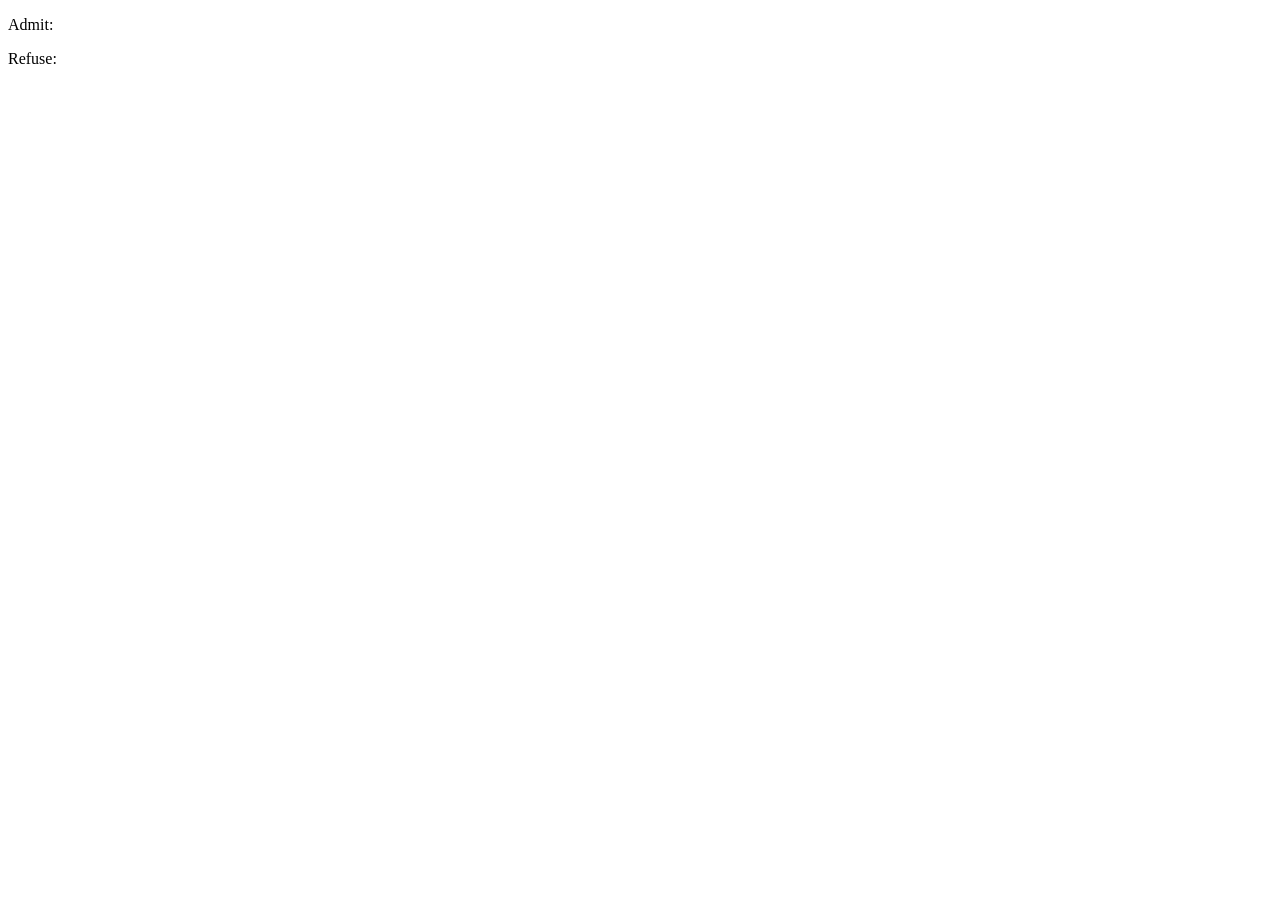
==== index.html @ 958ec830 "Create sumRAnge function with whole number tests" ====
<!DOCTYPE html>
<html lang="en">
  <head>
    <meta charset="UTF-8" />
    <meta name="viewport" content="width=device-width, initial-scale=1.0" />
    <title>Document</title>
  </head>
  <body>
    <div class="output">
      <p class="admitted">Admit:</p>
      <p class="refused">Refuse:</p>
    </div>
  </body>
  <script src="./script.js"></script>
</html>
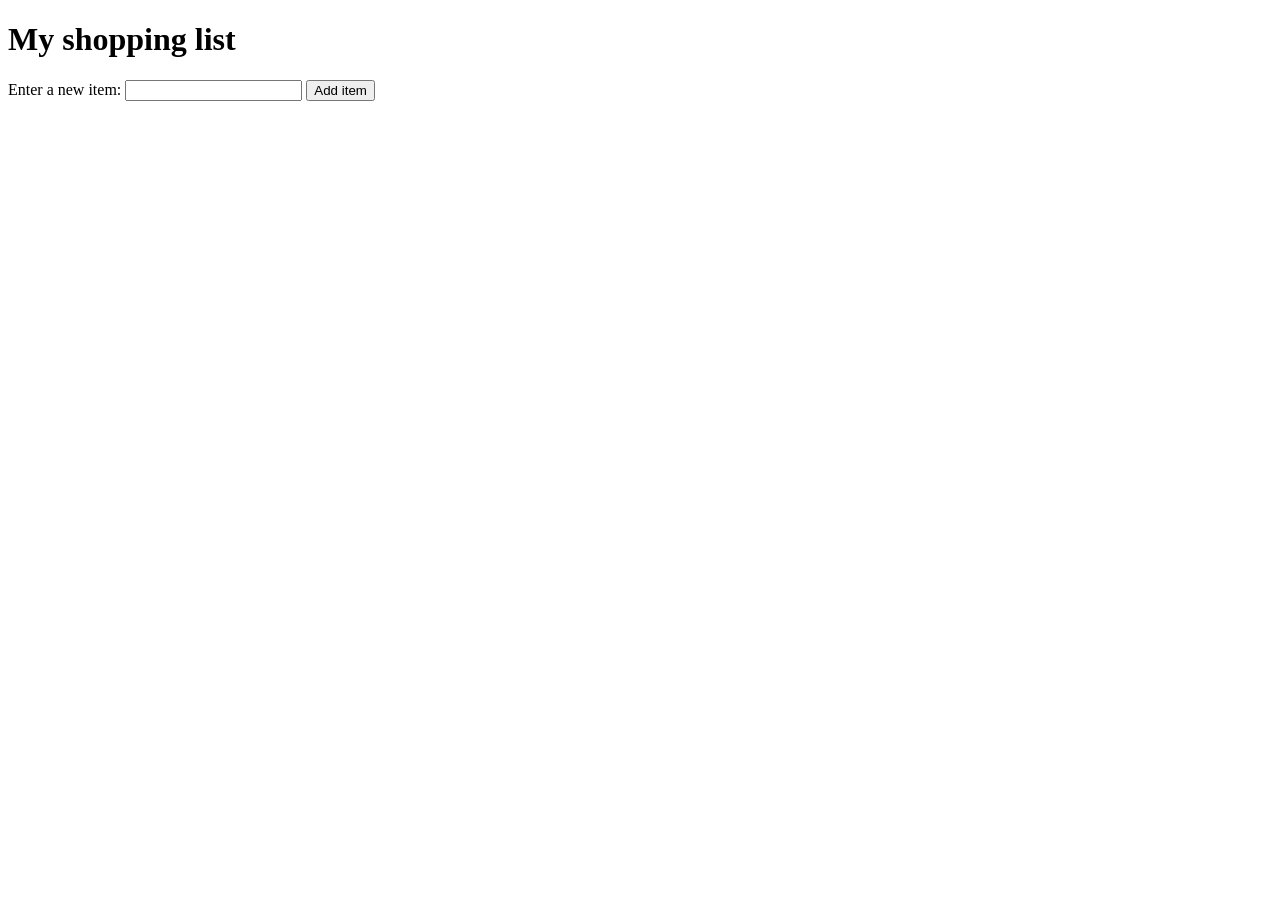
==== commit bf5a8e13: "Create button logic and attach listeners Attach human choice, create button logic, attach listeners " ====
--- a/index.html
+++ b/index.html
@@ -1,15 +1,32 @@
-<!DOCTYPE html>
-<html lang="en">
+<!doctype html>
+<html lang="en-US">
   <head>
-    <meta charset="UTF-8" />
+    <meta charset="utf-8" />
     <meta name="viewport" content="width=device-width, initial-scale=1.0" />
-    <title>Document</title>
+    <title>Shopping list example</title>
+    <style>
+      li {
+        margin-bottom: 10px;
+      }
+
+      li button {
+        font-size: 12px;
+        margin-left: 20px;
+        color: #666;
+      }
+    </style>
   </head>
   <body>
-    <div class="output">
-      <p class="admitted">Admit:</p>
-      <p class="refused">Refuse:</p>
-    </div>
+    <h1>My shopping list</h1>
+
+    <form>
+      <label for="item">Enter a new item:</label>
+      <input type="text" name="item" id="item" />
+      <button>Add item</button>
+    </form>
+
+    <ul></ul>
+
+    <script src="./script.js"></script>
   </body>
-  <script src="./script.js"></script>
 </html>
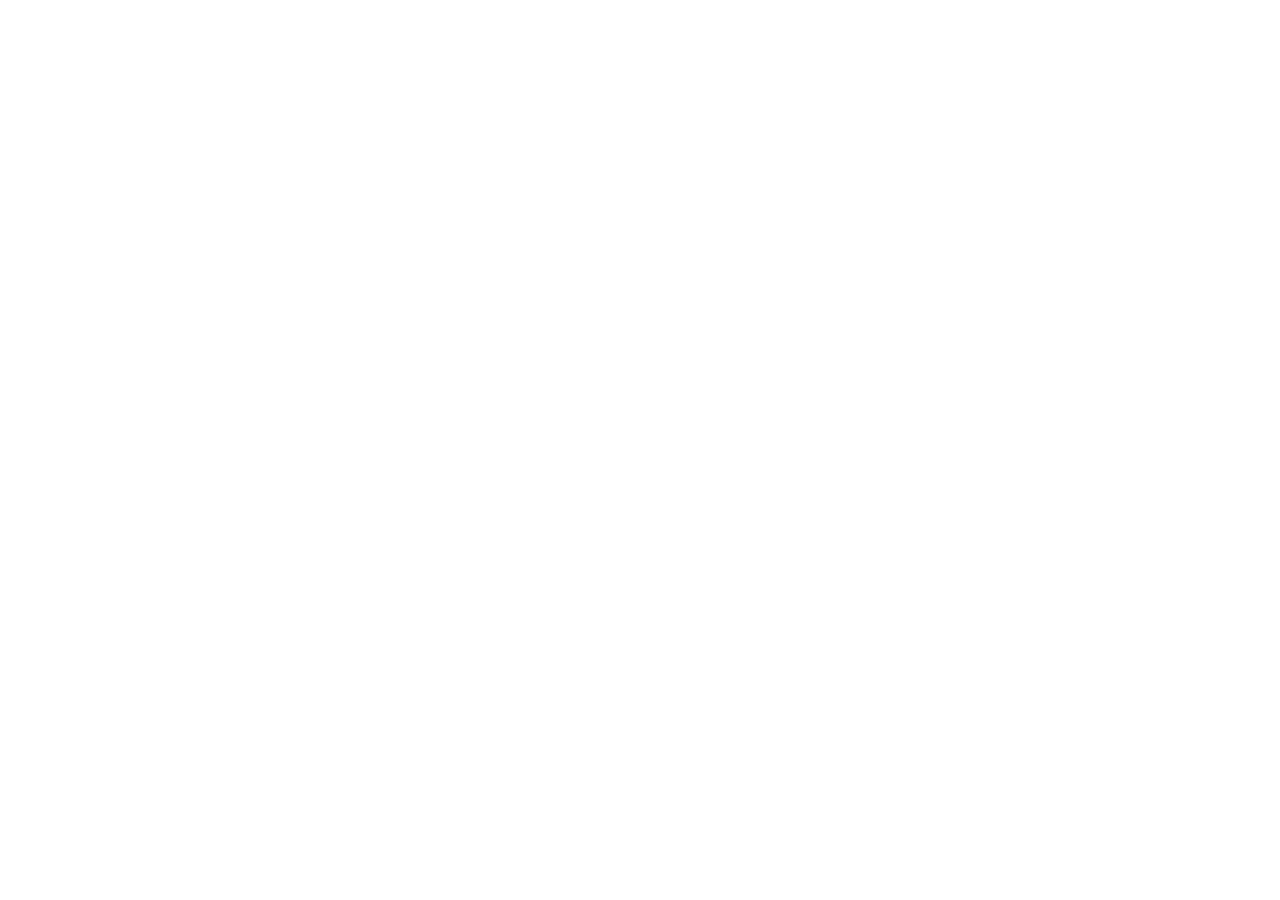
==== commit be6a6090: "Set up starter files for calculator Set up basic HTML for functionality, scrip of add, sub, div, mul" ====
--- a/index.html
+++ b/index.html
@@ -1,32 +1,11 @@
 <!doctype html>
-<html lang="en-US">
+<html lang="en">
   <head>
-    <meta charset="utf-8" />
+    <meta charset="UTF-8" />
     <meta name="viewport" content="width=device-width, initial-scale=1.0" />
-    <title>Shopping list example</title>
-    <style>
-      li {
-        margin-bottom: 10px;
-      }
-
-      li button {
-        font-size: 12px;
-        margin-left: 20px;
-        color: #666;
-      }
-    </style>
+    <title>Document</title>
   </head>
   <body>
-    <h1>My shopping list</h1>
-
-    <form>
-      <label for="item">Enter a new item:</label>
-      <input type="text" name="item" id="item" />
-      <button>Add item</button>
-    </form>
-
-    <ul></ul>
-
     <script src="./script.js"></script>
   </body>
 </html>
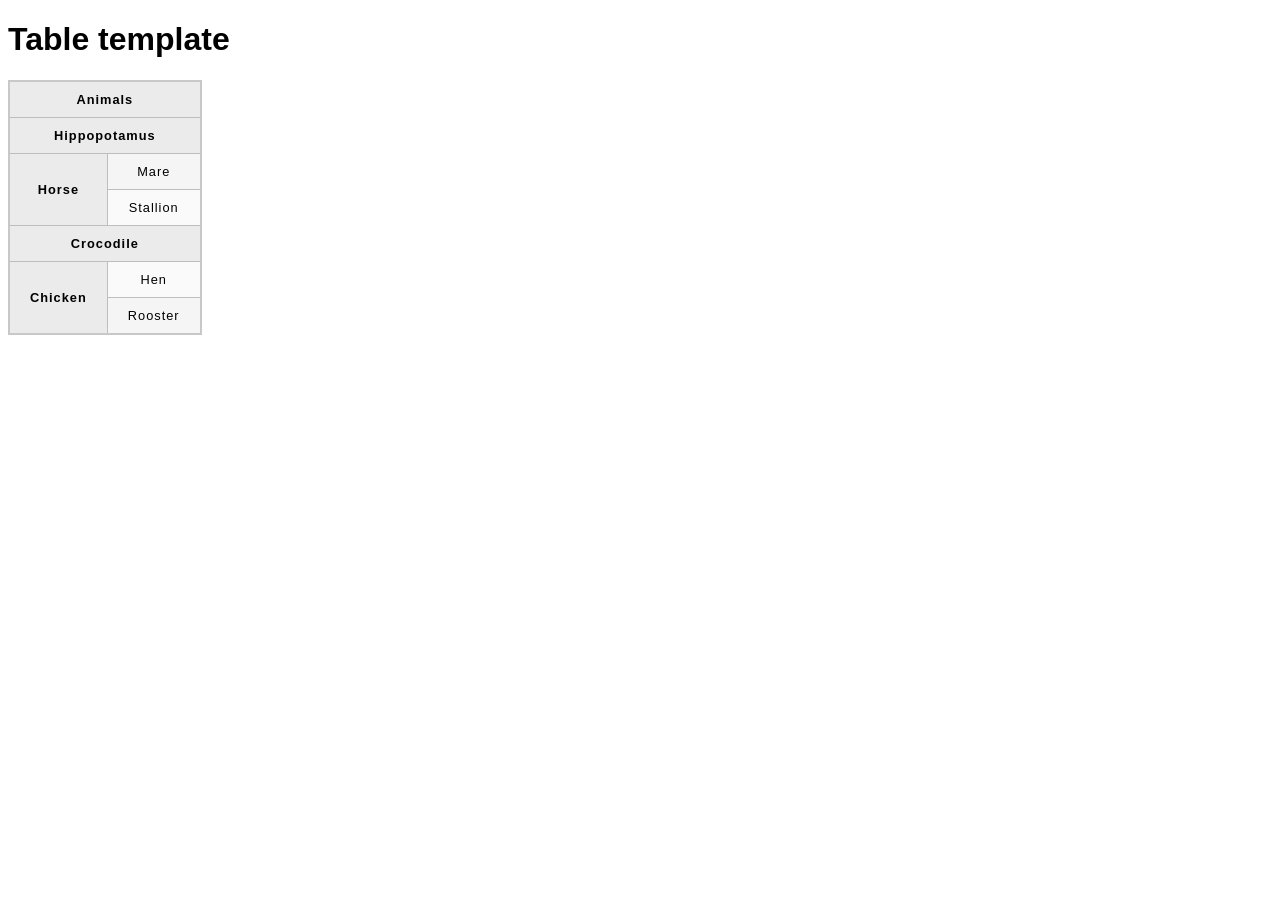
==== commit a7117597: "Starting table practice project" ====
--- a/index.html
+++ b/index.html
@@ -1,11 +1,37 @@
 <!doctype html>
-<html lang="en">
+<html lang="en-US">
   <head>
-    <meta charset="UTF-8" />
-    <meta name="viewport" content="width=device-width, initial-scale=1.0" />
-    <title>Document</title>
+    <meta charset="utf-8" />
+    <meta name="viewport" content="width=device-width" />
+    <title>Table template</title>
+    <link rel="stylesheet" href="./style.css" />
   </head>
   <body>
-    <script src="./script.js"></script>
+    <h1>Table template</h1>
+    <table>
+      <tr>
+        <th colspan="2">Animals</th>
+      </tr>
+      <tr>
+        <th colspan="2">Hippopotamus</th>
+      </tr>
+      <tr>
+        <th rowspan="2">Horse</th>
+        <td>Mare</td>
+      </tr>
+      <tr>
+        <td>Stallion</td>
+      </tr>
+      <tr>
+        <th colspan="2">Crocodile</th>
+      </tr>
+      <tr>
+        <th rowspan="2">Chicken</th>
+        <td>Hen</td>
+      </tr>
+      <tr>
+        <td>Rooster</td>
+      </tr>
+    </table>
   </body>
 </html>
--- a/style.css
+++ b/style.css
@@ -0,0 +1,36 @@
+html {
+  font-family: sans-serif;
+}
+
+table {
+  border-collapse: collapse;
+  border: 2px solid rgb(200, 200, 200);
+  letter-spacing: 1px;
+  font-size: 0.8rem;
+}
+
+td,
+th {
+  border: 1px solid rgb(190, 190, 190);
+  padding: 10px 20px;
+}
+
+th {
+  background-color: rgb(235, 235, 235);
+}
+
+td {
+  text-align: center;
+}
+
+tr:nth-child(even) td {
+  background-color: rgb(250, 250, 250);
+}
+
+tr:nth-child(odd) td {
+  background-color: rgb(245, 245, 245);
+}
+
+caption {
+  padding: 10px;
+}
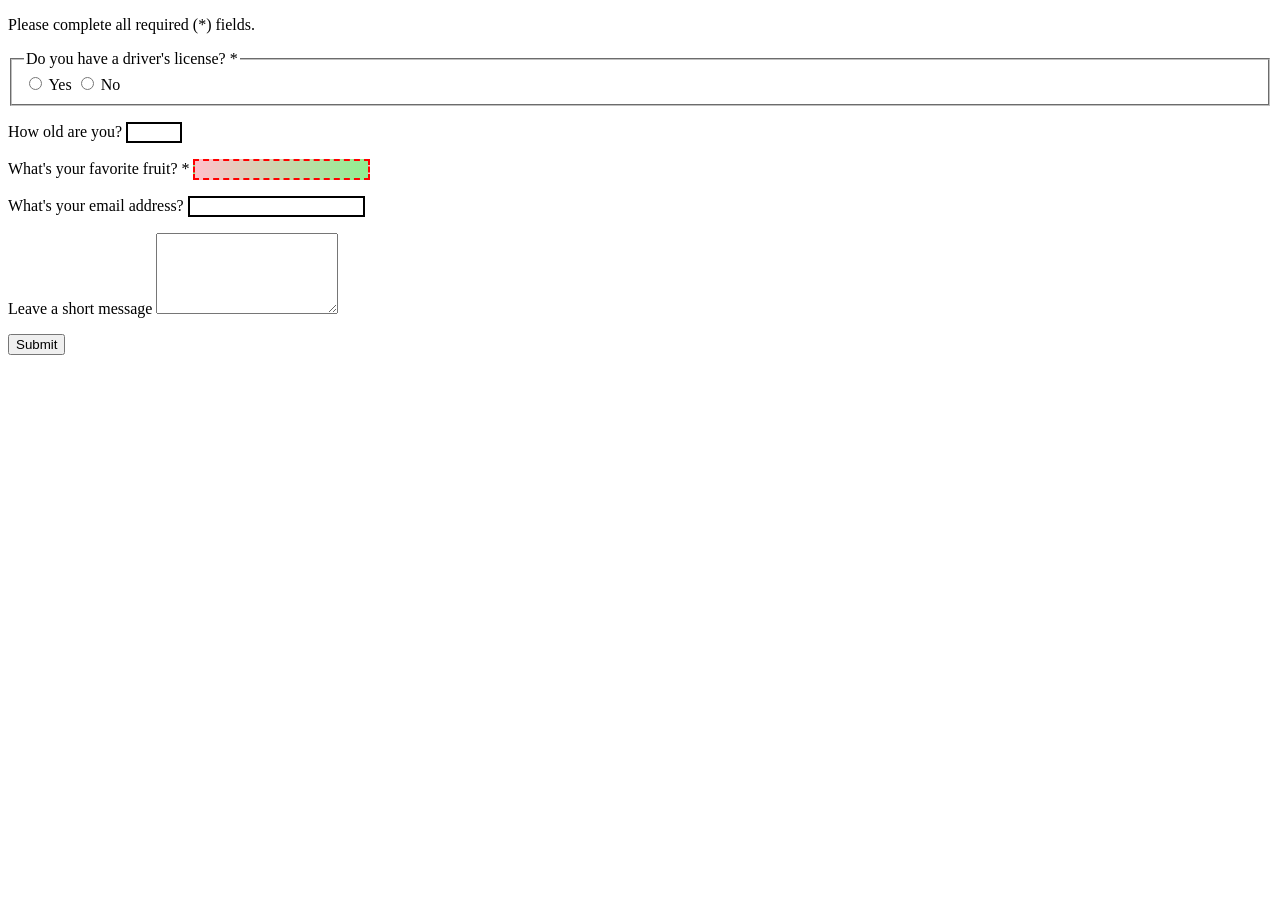
==== commit 2c92e5d4: "Create html structure for form validation exercise Create Html structure for form validation exercis" ====
--- a/index.html
+++ b/index.html
@@ -3,35 +3,66 @@
   <head>
     <meta charset="utf-8" />
     <meta name="viewport" content="width=device-width" />
-    <title>Table template</title>
-    <link rel="stylesheet" href="./style.css" />
+    <title>Favorite fruit start</title>
+    <style>
+      input:invalid {
+        border: 2px dashed red;
+      }
+
+      input:invalid:required {
+        background-image: linear-gradient(to right, pink, lightgreen);
+      }
+
+      input:valid {
+        border: 2px solid black;
+      }
+    </style>
   </head>
+
   <body>
-    <h1>Table template</h1>
-    <table>
-      <tr>
-        <th colspan="2">Animals</th>
-      </tr>
-      <tr>
-        <th colspan="2">Hippopotamus</th>
-      </tr>
-      <tr>
-        <th rowspan="2">Horse</th>
-        <td>Mare</td>
-      </tr>
-      <tr>
-        <td>Stallion</td>
-      </tr>
-      <tr>
-        <th colspan="2">Crocodile</th>
-      </tr>
-      <tr>
-        <th rowspan="2">Chicken</th>
-        <td>Hen</td>
-      </tr>
-      <tr>
-        <td>Rooster</td>
-      </tr>
-    </table>
+    <form>
+      <p>Please complete all required (*) fields.</p>
+      <fieldset>
+        <legend>Do you have a driver's license? *</legend>
+        <input type="radio" required name="driver" id="r1" value="yes" />
+        <label for="r1">Yes</label>
+        <input type="radio" required name="driver" id="r2" value="no" />
+        <label for="r2">No</label>
+      </fieldset>
+      <p>
+        <label for="n1">How old are you?</label>
+        <input type="number" min="12" max="120" step="1" id="n1" name="age" />
+      </p>
+      <p>
+        <label for="t1">What's your favorite fruit? *</label>
+        <input
+          type="text"
+          id="t1"
+          name="fruit"
+          list="l1"
+          required
+          pattern="[Bb]anana|[Cc]herry|[Aa]pple|[Ss]trawberry|[Ll]emon|[Oo]range"
+        />
+        <datalist id="l1">
+          <option>Banana</option>
+          <option>Cherry</option>
+          <option>Apple</option>
+          <option>Strawberry</option>
+          <option>Lemon</option>
+          <option>Orange</option>
+        </datalist>
+      </p>
+      <p>
+        <label for="t2">What's your email address?</label>
+        <input type="email" id="t2" name="email" />
+      </p>
+      <p>
+        <label for="t3">Leave a short message</label>
+        <textarea id="t3" name="msg" maxlength="140" rows="5"></textarea>
+      </p>
+      <p>
+        <button>Submit</button>
+      </p>
+    </form>
   </body>
 </html>
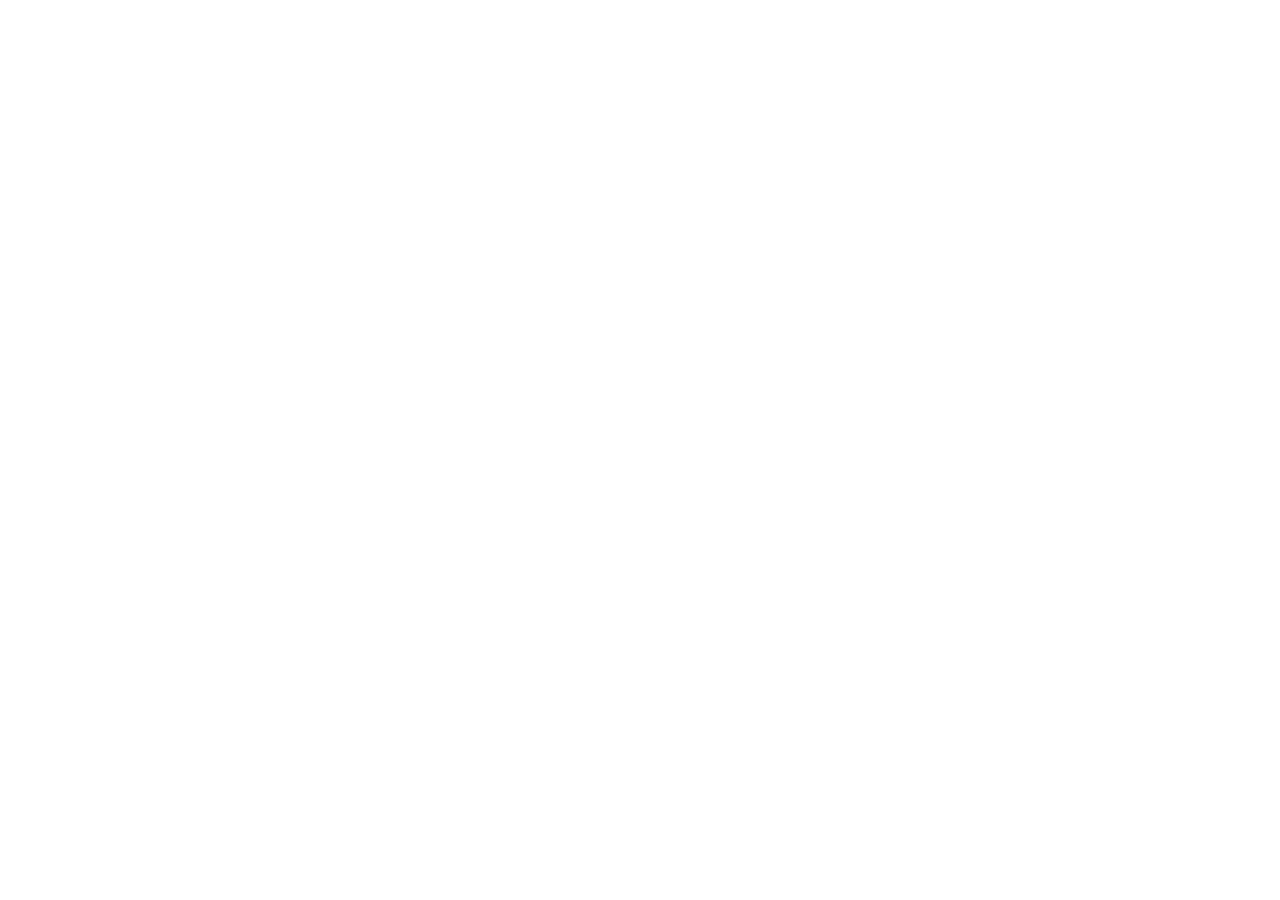
==== commit 0b318835: "Start of the project" ====
--- a/index.html
+++ b/index.html
@@ -1,68 +1,22 @@
 <!doctype html>
-<html lang="en-US">
+<html lang="en">
   <head>
-    <meta charset="utf-8" />
-    <meta name="viewport" content="width=device-width" />
-    <title>Favorite fruit start</title>
-    <style>
-      input:invalid {
-        border: 2px dashed red;
-      }
-
-      input:invalid:required {
-        background-image: linear-gradient(to right, pink, lightgreen);
-      }
-
-      input:valid {
-        border: 2px solid black;
-      }
-    </style>
+    <meta charset="UTF-8" />
+    <meta name="viewport" content="width=device-width,initial-scale=1.0" />
+    <title></title>
+    <!-- <link rel="stylesheet" href="../base.css" /> -->
   </head>
 
   <body>
-    <form>
-      <p>Please complete all required (*) fields.</p>
-      <fieldset>
-        <legend>Do you have a driver's license? *</legend>
-        <input type="radio" required name="driver" id="r1" value="yes" />
-        <label for="r1">Yes</label>
-        <input type="radio" required name="driver" id="r2" value="no" />
-        <label for="r2">No</label>
-      </fieldset>
-      <p>
-        <label for="n1">How old are you?</label>
-        <input type="number" min="12" max="120" step="1" id="n1" name="age" />
-      </p>
-      <p>
-        <label for="t1">What's your favorite fruit? *</label>
-        <input
-          type="text"
-          id="t1"
-          name="fruit"
-          list="l1"
-          required
-          pattern="[Bb]anana|[Cc]herry|[Aa]pple|[Ss]trawberry|[Ll]emon|[Oo]range"
-        />
-        <datalist id="l1">
-          <option>Banana</option>
-          <option>Cherry</option>
-          <option>Apple</option>
-          <option>Strawberry</option>
-          <option>Lemon</option>
-          <option>Orange</option>
-        </datalist>
-      </p>
-      <p>
-        <label for="t2">What's your email address?</label>
-        <input type="email" id="t2" name="email" />
-      </p>
-      <p>
-        <label for="t3">Leave a short message</label>
-        <textarea id="t3" name="msg" maxlength="140" rows="5"></textarea>
-      </p>
-      <p>
-        <button>Submit</button>
-      </p>
-    </form>
+    <script>
+      function createGame(gameName) {
+        let score = 0;
+        return function win() {
+          score++;
+          return `Your name ${gameName} scre is ${score}`;
+        };
+      }
+      const hockeyGame = createGame("Hockey");
+    </script>
   </body>
 </html>
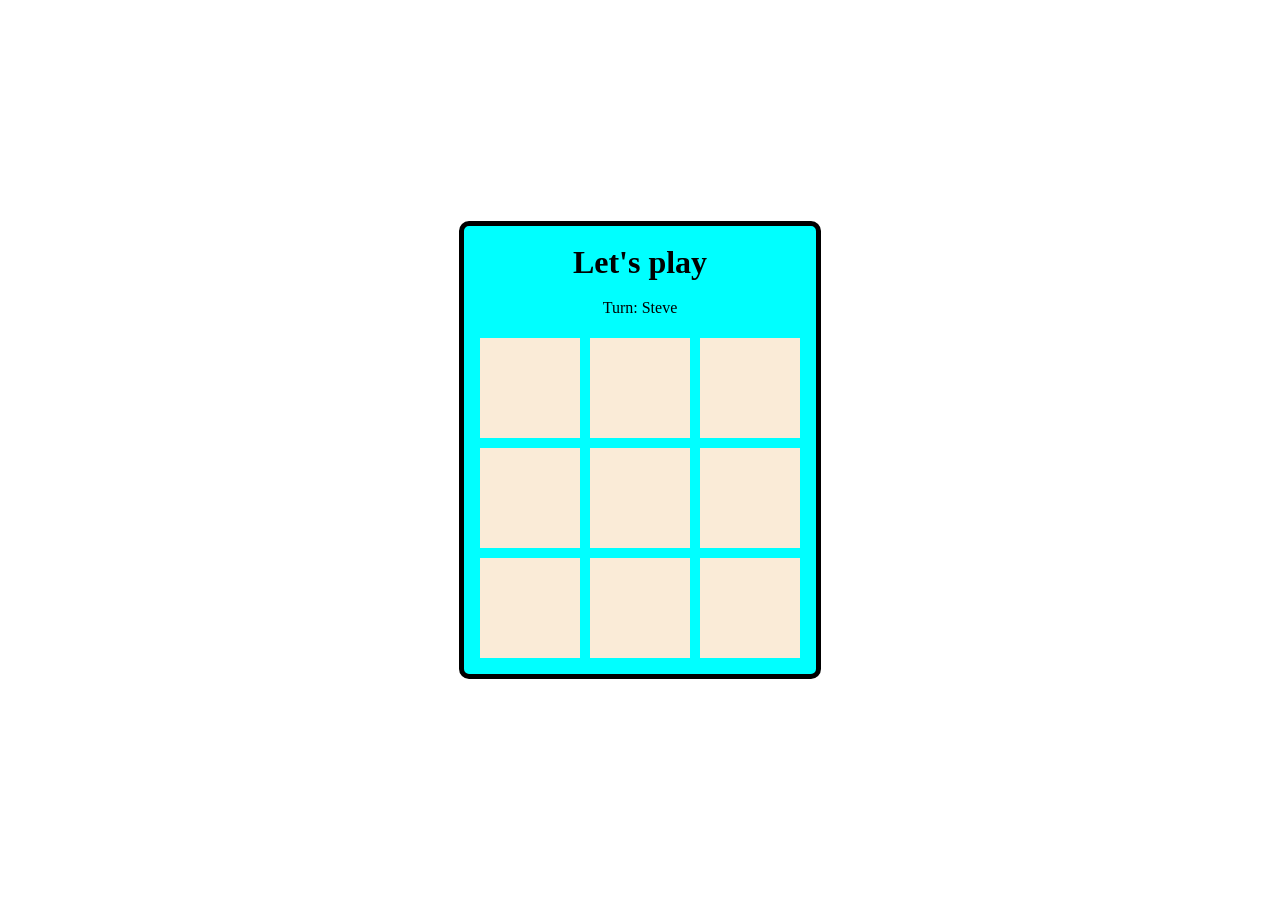
==== commit 21d175ac: "Create event listeners handlers Eventlisteners and delete function has been added and working correc" ====
--- a/index.html
+++ b/index.html
@@ -2,21 +2,143 @@
 <html lang="en">
   <head>
     <meta charset="UTF-8" />
-    <meta name="viewport" content="width=device-width,initial-scale=1.0" />
-    <title></title>
-    <!-- <link rel="stylesheet" href="../base.css" /> -->
+    <meta name="viewport" content="width=device-width, initial-scale=1.0" />
+    <title>Document</title>
   </head>
+  <body>
+    <style>
+      /* Remove default margins & paddings */
+      *:not(dialog) {
+        margin: 0;
+        padding: 0;
+        box-sizing: border-box;
+      }
 
-  <body>
-    <script>
-      function createGame(gameName) {
-        let score = 0;
-        return function win() {
-          score++;
-          return `Your name ${gameName} scre is ${score}`;
-        };
+      /* Basic typography improvements */
+      body {
+        line-height: 1.25;
+        -webkit-font-smoothing: antialiased;
       }
-      const hockeyGame = createGame("Hockey");
-    </script>
+
+      /* Optional: experimental size interpolation */
+      @media (prefers-reduced-motion: no-preference) {
+        html {
+          interpolate-size: allow-keywords;
+        }
+      }
+
+      /* Navigation resets */
+      nav ul {
+        list-style: none;
+        padding: 0;
+        margin: 0;
+      }
+      nav ul li a {
+        text-decoration: none;
+        color: inherit;
+      }
+
+      /* Headings & paragraphs */
+      h1,
+      h2,
+      h3,
+      h4,
+      h5,
+      h6 {
+        overflow-wrap: break-word;
+        font-size: inherit;
+        font-weight: inherit;
+      }
+      p {
+        overflow-wrap: break-word;
+      }
+
+      /* Table basics */
+      table {
+        border-collapse: collapse;
+        border-spacing: 0;
+        width: 100%;
+      }
+      th,
+      td {
+        padding: 0.25rem;
+        text-align: left;
+        border: 1px solid #ccc;
+      }
+
+      /* Media elements */
+      img,
+      picture,
+      video,
+      canvas,
+      svg {
+        display: block;
+        max-width: 100%;
+      }
+
+      /* Optional stacking context for app roots */
+      #root,
+      #__next {
+        isolation: isolate;
+      }
+
+      body {
+        display: flex;
+        align-items: center;
+        justify-content: center;
+        height: 100vh;
+      }
+      .wrap {
+        background-color: aqua;
+        padding: 1rem;
+        border: 5px solid black;
+        border-radius: 10px;
+        text-align: center;
+        .visibility {
+          visibility: hidden;
+        }
+
+        .title {
+          font-size: 2rem;
+          font-weight: bold;
+          padding-bottom: 1rem;
+        }
+        .player {
+          padding-bottom: 0.5rem;
+        }
+        .cell_wrap {
+          display: grid;
+          grid-template-columns: repeat(3, 100px);
+          gap: 10px;
+          .cell {
+            background-color: antiquewhite;
+            height: 100px;
+            aspect-ratio: 1;
+            svg {
+              display: block;
+              width: 100px;
+              height: 100px;
+            }
+          }
+        }
+      }
+    </style>
+    <div class="wrap">
+      <h1 class="title">Let's play</h1>
+      <p>Turn: <span class="player">Steve</span></p>
+      <p class="status visibility">Board</p>
+      <div class="cell_wrap">
+        <div class="cell"></div>
+        <div class="cell"></div>
+        <div class="cell"></div>
+        <div class="cell"></div>
+        <div class="cell"></div>
+        <div class="cell"></div>
+        <div class="cell"></div>
+        <div class="cell"></div>
+        <div class="cell"></div>
+      </div>
+    </div>
+    <script src="./script.js"></script>
   </body>
 </html>
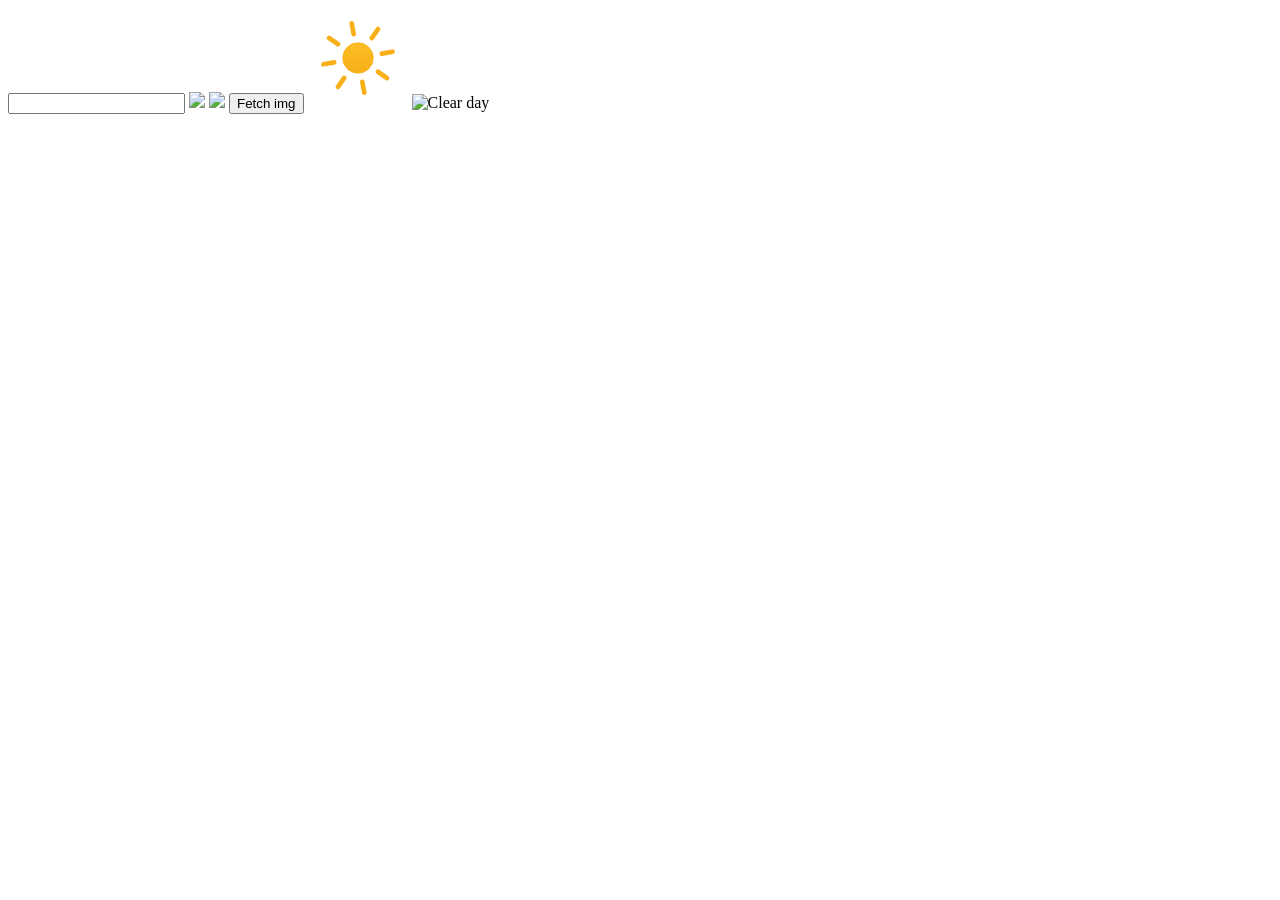
==== commit a67f5c8a: "async/wait practice" ====
--- a/index.html
+++ b/index.html
@@ -2,143 +2,101 @@
 <html lang="en">
   <head>
     <meta charset="UTF-8" />
-    <meta name="viewport" content="width=device-width, initial-scale=1.0" />
     <title>Document</title>
   </head>
+  <style>
+    .test {
+      height: 100px;
+      width: 100px;
+    }
+  </style>
   <body>
-    <style>
-      /* Remove default margins & paddings */
-      *:not(dialog) {
-        margin: 0;
-        padding: 0;
-        box-sizing: border-box;
+    <input type="text" id="searchInput" />
+    <img class="img" src="#" />
+    <img src="#" id="secondImg" />
+    <button id="btn">Fetch img</button>
+    <img class="test" src="./clear-day.svg" alt="" srcset="" />
+    <img
+      src="https://cdn.meteocons.com/latest/svg/fill/clear-day.svg"
+      alt="Clear day"
+      width="64"
+      height="64"
+    />
+    <script>
+      const btn = document.getElementById("btn");
+      const img = document.querySelector(".img");
+      const secondImg = document.querySelector("#secondImg");
+      const searchInput = document.getElementById("searchInput");
+      async function getCats() {
+        try {
+          const response = await fetch(
+            "https://api.giphy.com/v1/gifs/translate?api_key=yFnGpRq1605Yjk6bc0p2reH83akV7maP&s=cats",
+          );
+          if (!response.ok) {
+            throw new Error(`HTTP error: ${response.status}`);
+          }
+          const catData = await response.json();
+          img.src = catData.data.images.original.url;
+        } catch (error) {
+          console.log(error);
+        }
       }
+      getCats();
 
-      /* Basic typography improvements */
-      body {
-        line-height: 1.25;
-        -webkit-font-smoothing: antialiased;
+      btn.addEventListener("click", () => {
+        getCats2();
+      });
+      async function getCats2() {
+        try {
+          const response = await fetch(
+            "https://api.giphy.com/v1/gifs/translate?api_key=yFnGpRq1605Yjk6bc0p2reH83akV7maP&s=cats",
+          );
+          if (!response.ok) {
+            throw new Error(`HTTP error: ${response.status}`);
+          }
+          const catData2 = await response.json();
+          const url2 = catData2.data.images.original.url;
+          console.log(url2);
+        } catch (error) {
+          console.log(error);
+        }
       }
+      searchInput.addEventListener("blur", () => {
+        getCats3();
+      });
 
-      /* Optional: experimental size interpolation */
-      @media (prefers-reduced-motion: no-preference) {
-        html {
-          interpolate-size: allow-keywords;
+      async function getCats3() {
+        const searchParam = searchInput.value;
+        const url = `https://api.giphy.com/v1/gifs/translate?api_key=yFnGpRq1605Yjk6bc0p2reH83akV7maP&s=${searchParam}`;
+        console.log(url);
+
+        try {
+          const response = await fetch(url);
+          if (!response.ok) {
+            throw new Error(`HTTP error: ${response.status}`);
+          }
+          const catData3 = await response.json();
+          secondImg.src = catData3.data.images.original.url;
+          console.log(secondImg.src);
+        } catch (error) {
+          console.log(error);
         }
       }
 
-      /* Navigation resets */
-      nav ul {
-        list-style: none;
-        padding: 0;
-        margin: 0;
-      }
-      nav ul li a {
-        text-decoration: none;
-        color: inherit;
+      async function loadJson(url) {
+        try {
+          const urlBack = await fetch(url);
+          if (urlBack.status !== 200) {
+            throw new Error(`HTTP error: ${urlBack.status}`);
+          }
+          return urlBack.json();
+        } catch (error) {
+          console.log(error);
+          throw error;
+        }
       }
 
-      /* Headings & paragraphs */
-      h1,
-      h2,
-      h3,
-      h4,
-      h5,
-      h6 {
-        overflow-wrap: break-word;
-        font-size: inherit;
-        font-weight: inherit;
-      }
-      p {
-        overflow-wrap: break-word;
-      }
-
-      /* Table basics */
-      table {
-        border-collapse: collapse;
-        border-spacing: 0;
-        width: 100%;
-      }
-      th,
-      td {
-        padding: 0.25rem;
-        text-align: left;
-        border: 1px solid #ccc;
-      }
-
-      /* Media elements */
-      img,
-      picture,
-      video,
-      canvas,
-      svg {
-        display: block;
-        max-width: 100%;
-      }
-
-      /* Optional stacking context for app roots */
-      #root,
-      #__next {
-        isolation: isolate;
-      }
-
-      body {
-        display: flex;
-        align-items: center;
-        justify-content: center;
-        height: 100vh;
-      }
-      .wrap {
-        background-color: aqua;
-        padding: 1rem;
-        border: 5px solid black;
-        border-radius: 10px;
-        text-align: center;
-        .visibility {
-          visibility: hidden;
-        }
-
-        .title {
-          font-size: 2rem;
-          font-weight: bold;
-          padding-bottom: 1rem;
-        }
-        .player {
-          padding-bottom: 0.5rem;
-        }
-        .cell_wrap {
-          display: grid;
-          grid-template-columns: repeat(3, 100px);
-          gap: 10px;
-          .cell {
-            background-color: antiquewhite;
-            height: 100px;
-            aspect-ratio: 1;
-            svg {
-              display: block;
-              width: 100px;
-              height: 100px;
-            }
-          }
-        }
-      }
-    </style>
-    <div class="wrap">
-      <h1 class="title">Let's play</h1>
-      <p>Turn: <span class="player">Steve</span></p>
-      <p class="status visibility">Board</p>
-      <div class="cell_wrap">
-        <div class="cell"></div>
-        <div class="cell"></div>
-        <div class="cell"></div>
-        <div class="cell"></div>
-        <div class="cell"></div>
-        <div class="cell"></div>
-        <div class="cell"></div>
-        <div class="cell"></div>
-        <div class="cell"></div>
-      </div>
-    </div>
-    <script src="./script.js"></script>
+      // check svg
+    </script>
   </body>
 </html>
